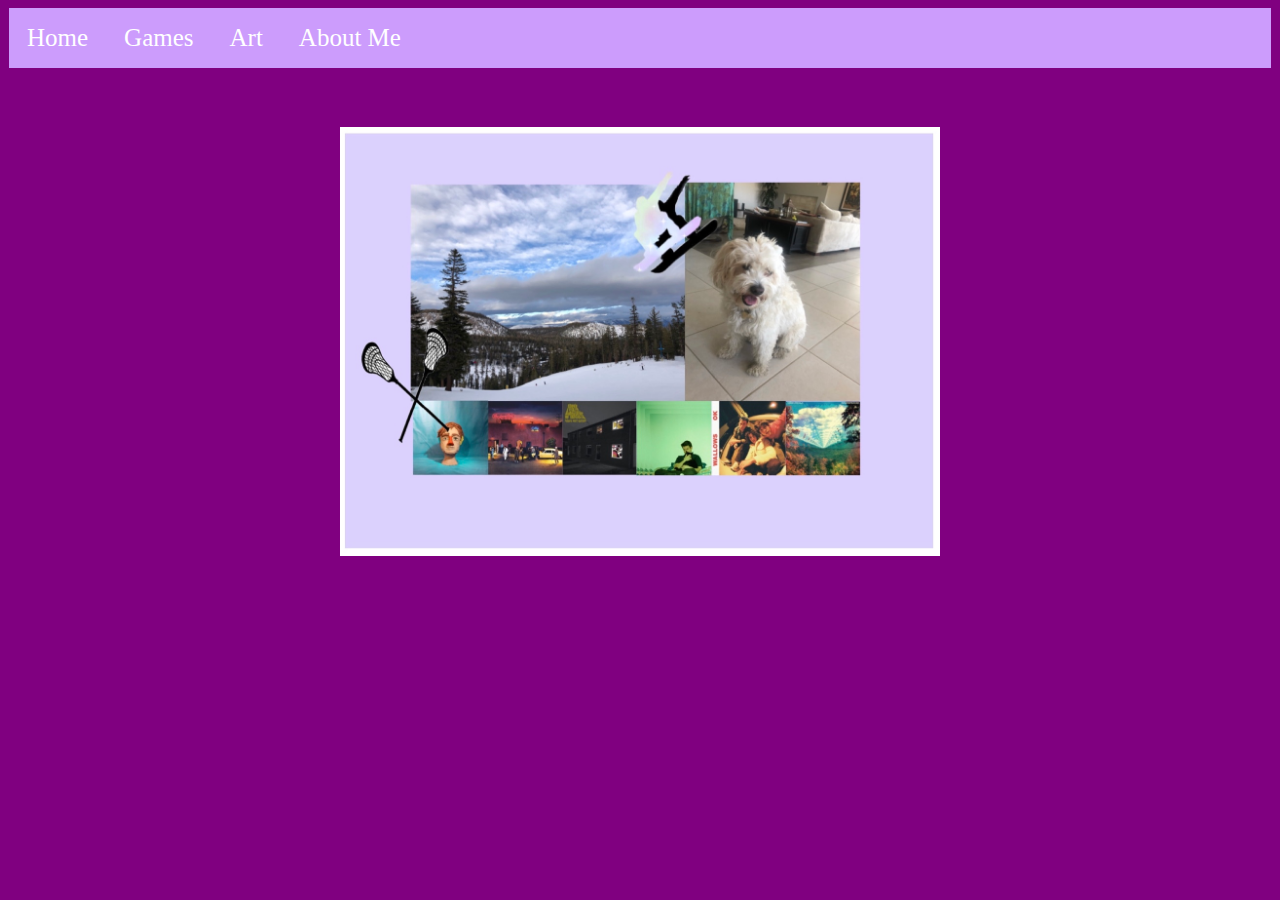
==== about-me.html @ 4efadee0 "Update about-me.html" ====
<html>
 <head>
<link rel="stylesheet" href="style.CSS">
 </head>
<body>

 <ul>
  <li><a href="index.html">Home</a></li>
  <li><a href="games.html">Games</a></li>
  <li><a href="art.html">Art</a></li>
  <li><a href="about-me.html">About Me</a></li>
</ul>
 
 <br>

  <img src="artifact.jpg" width="600">

</body>
---- style.CSS ----
body { 
  font-family: arial system-ui;
  background-color: purple;
  color: #cc9cfc;
  text-align: center;
  font-size: 50px;
}
   ul {
  list-style-type: none;
  margin: 1;
  padding: 0;
  overflow: hidden;
  background-color: #cc9cfc;
}
li {
  float: left;
}
li a {
  display: block;
  color: white;
  text-align: center;
  padding: 16px 18px;
  text-decoration: none;
  font-size: 25px
}
li a:hover {
  background-color: #808080;
}
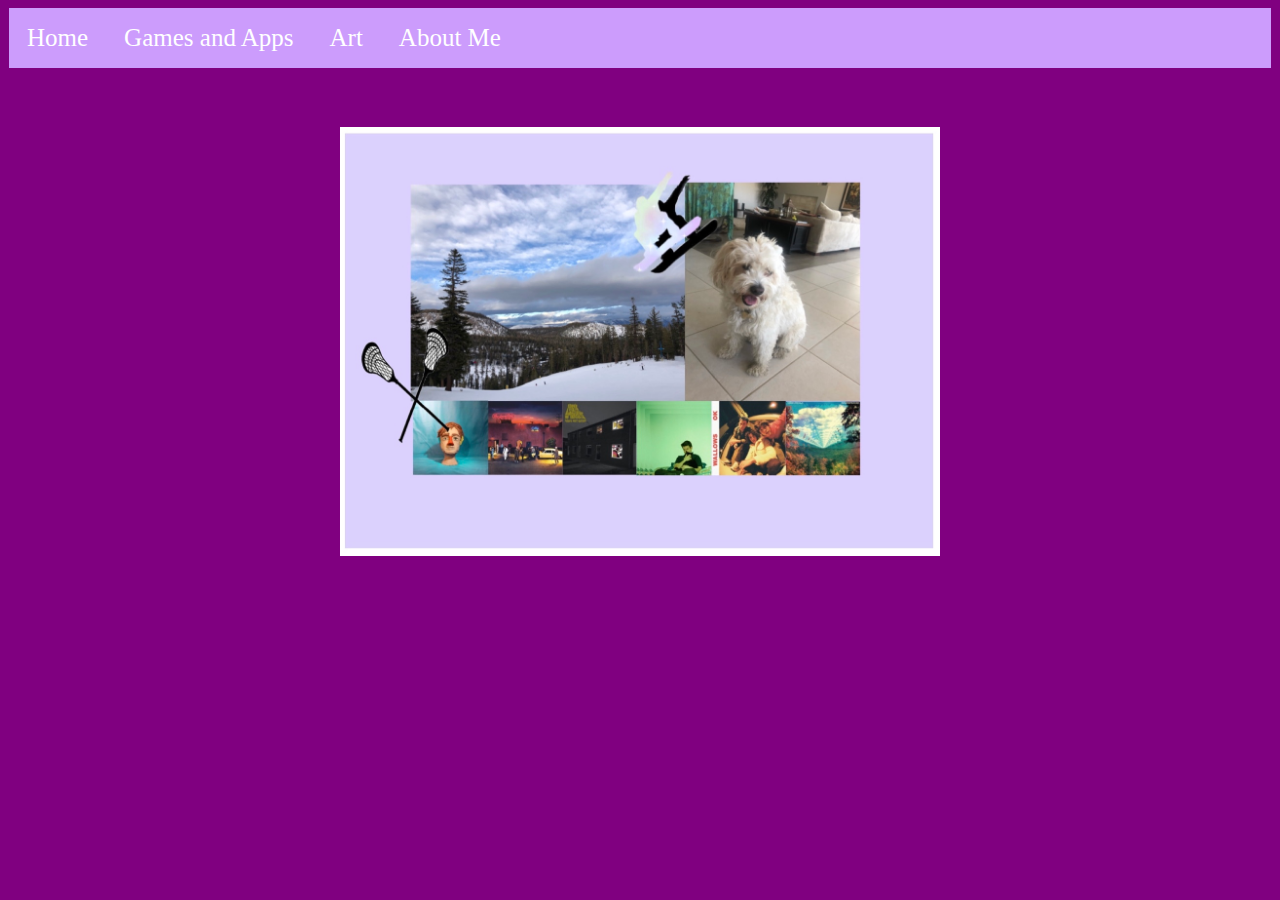
==== commit d4dd22c3: "Update about-me.html" ====
--- a/about-me.html
+++ b/about-me.html
@@ -6,7 +6,7 @@
 
  <ul>
   <li><a href="index.html">Home</a></li>
-  <li><a href="games.html">Games</a></li>
+  <li><a href="games.html">Games and Apps</a></li>
   <li><a href="art.html">Art</a></li>
   <li><a href="about-me.html">About Me</a></li>
 </ul>
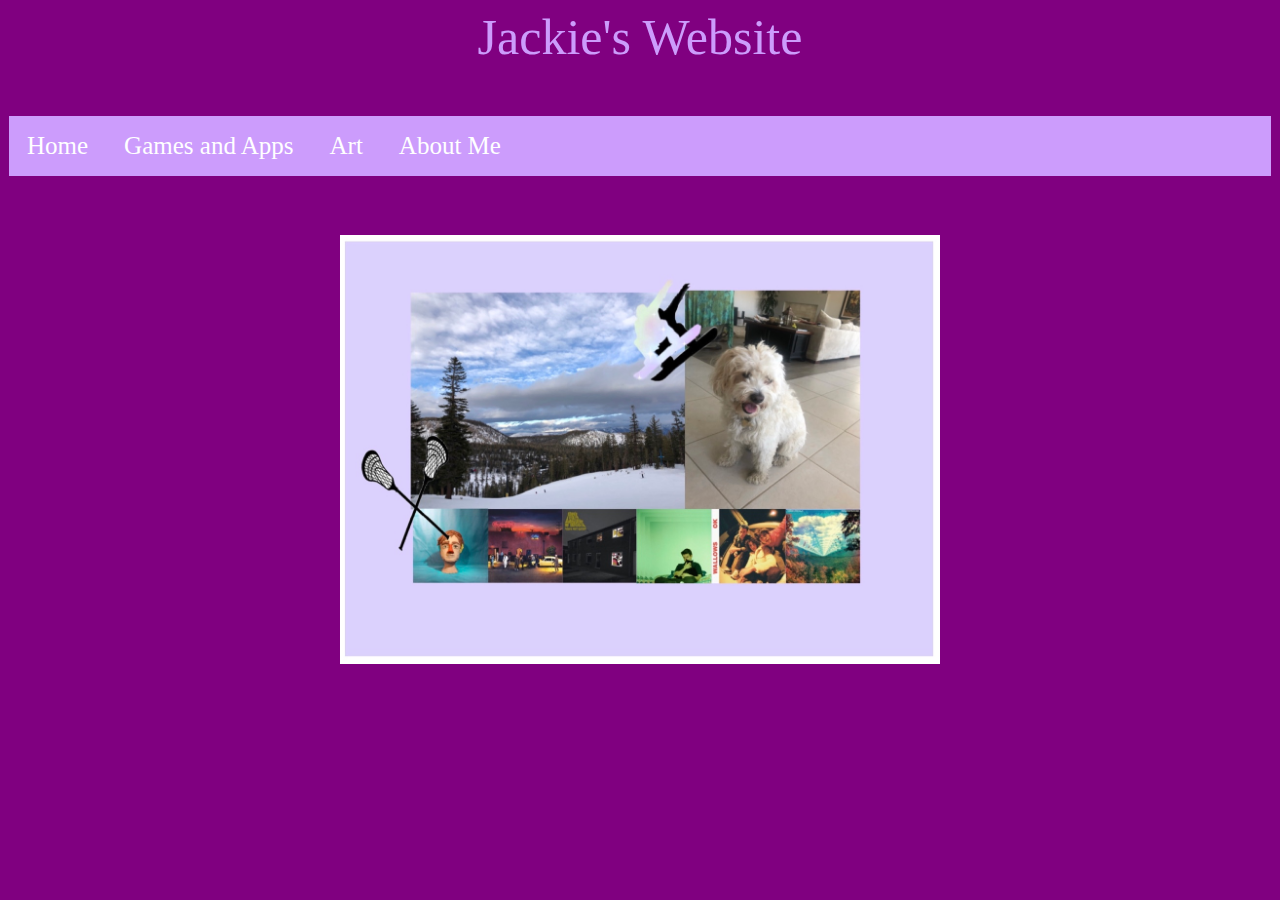
==== commit f06d8d36: "Update about-me.html" ====
--- a/about-me.html
+++ b/about-me.html
@@ -3,6 +3,9 @@
 <link rel="stylesheet" href="style.CSS">
  </head>
 <body>
+   <div class="title">
+    <p> Jackie's Website </p>
+  </div>
 
  <ul>
   <li><a href="index.html">Home</a></li>
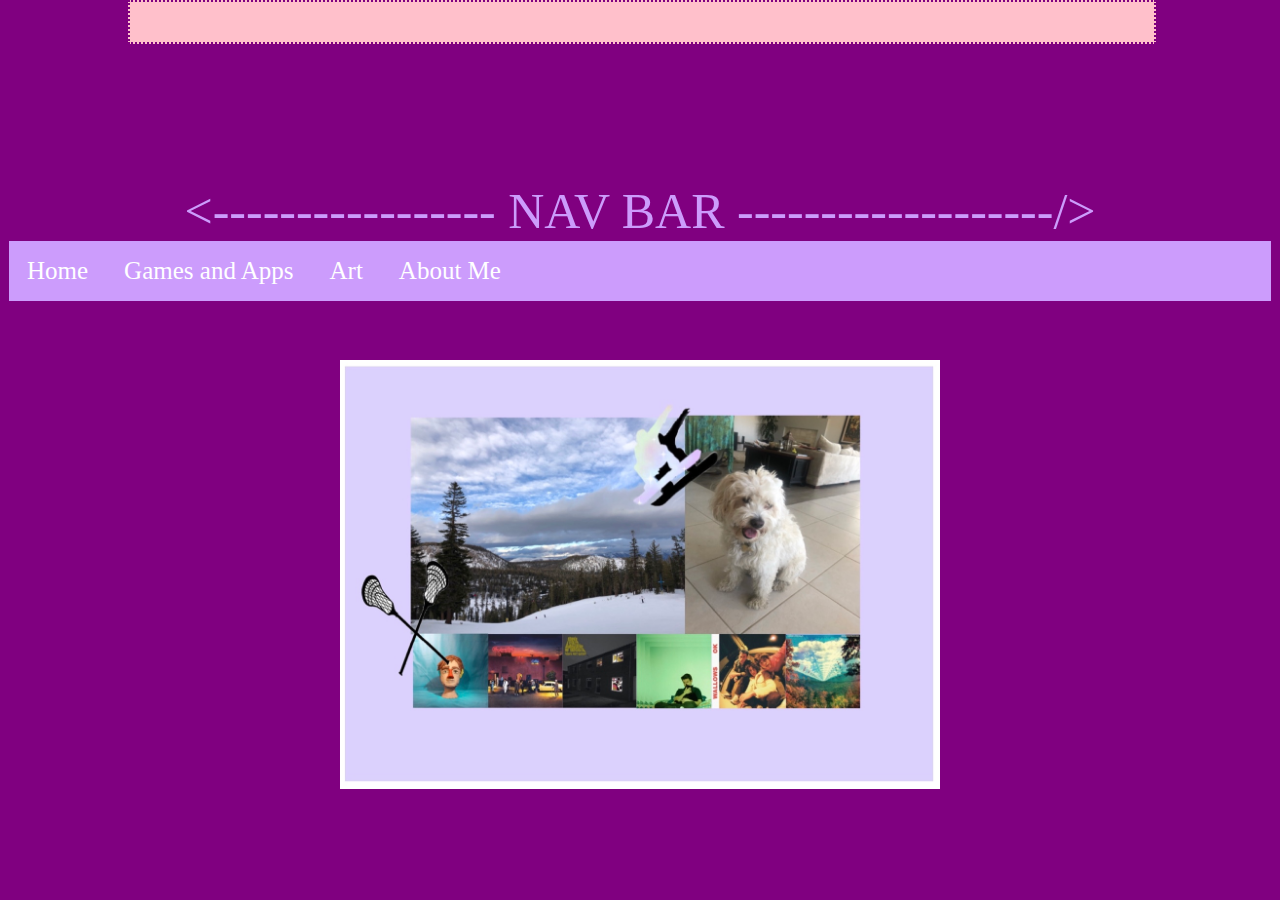
==== commit 0b5627e6: "Update about-me.html" ====
--- a/about-me.html
+++ b/about-me.html
@@ -6,7 +6,12 @@
    <div class="title">
     <p> Jackie's Website </p>
   </div>
-
+ 
+ <br>
+    <br>
+    <br>
+   
+<----------------- NAV BAR -------------------/>
  <ul>
   <li><a href="index.html">Home</a></li>
   <li><a href="games.html">Games and Apps</a></li>
--- a/style.CSS
+++ b/style.CSS
@@ -21,8 +21,22 @@
   text-align: center;
   padding: 16px 18px;
   text-decoration: none;
-  font-size: 25px
+  font-size: 25px;
 }
 li a:hover {
   background-color: #808080;
 } 
+div.title {
+  color: purple;
+  position: absolute;
+  background-color: pink;
+  border: 2px dotted purple;
+  width: 80%;
+  height: 40px;
+    top: 0;
+  left: 10%;
+}
+
+.title {
+  text-align: center;
+}
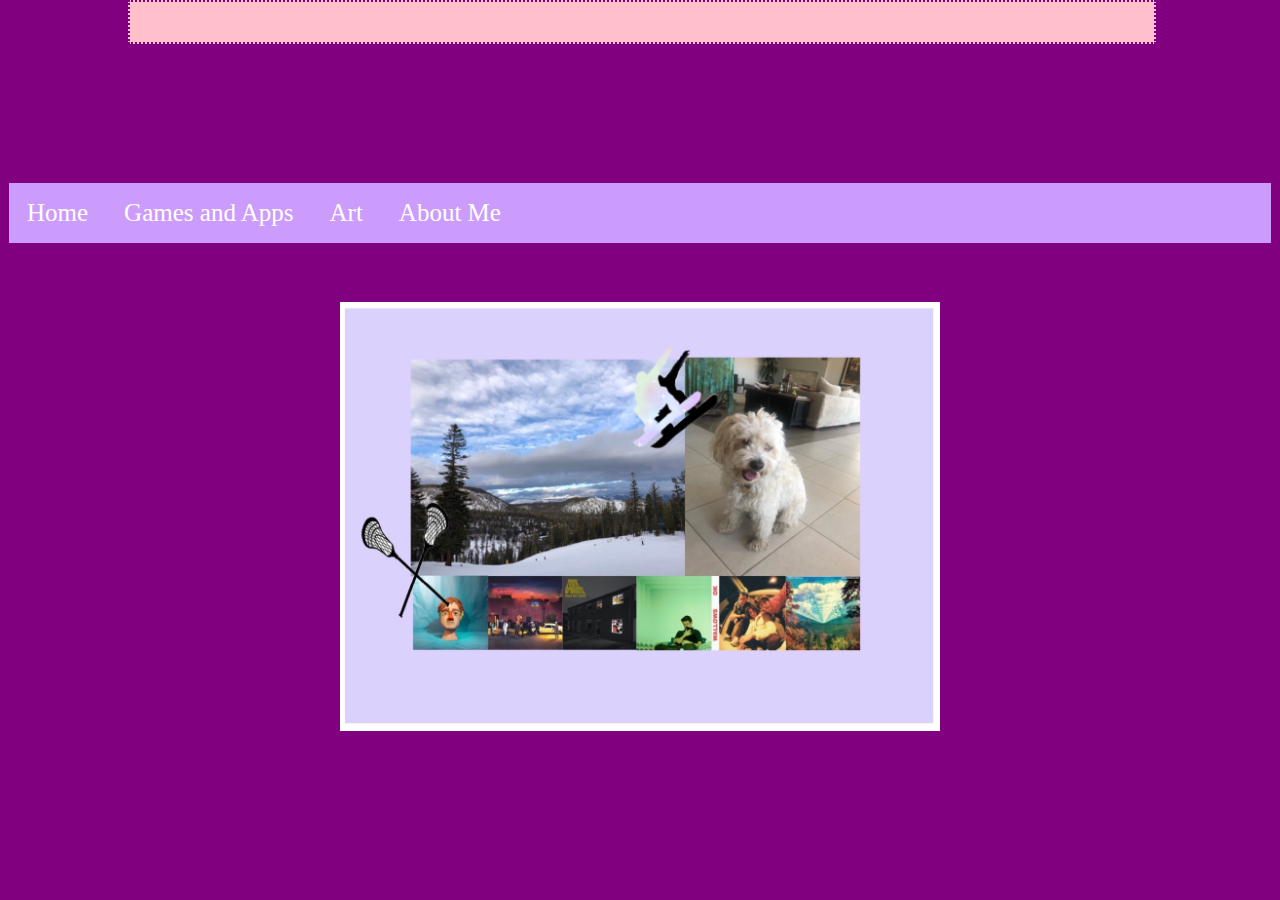
==== commit 8e33e0f5: "Update about-me.html" ====
--- a/about-me.html
+++ b/about-me.html
@@ -11,7 +11,7 @@
     <br>
     <br>
    
-<----------------- NAV BAR -------------------/>
+<!----------------- NAV BAR ------------------->
  <ul>
   <li><a href="index.html">Home</a></li>
   <li><a href="games.html">Games and Apps</a></li>
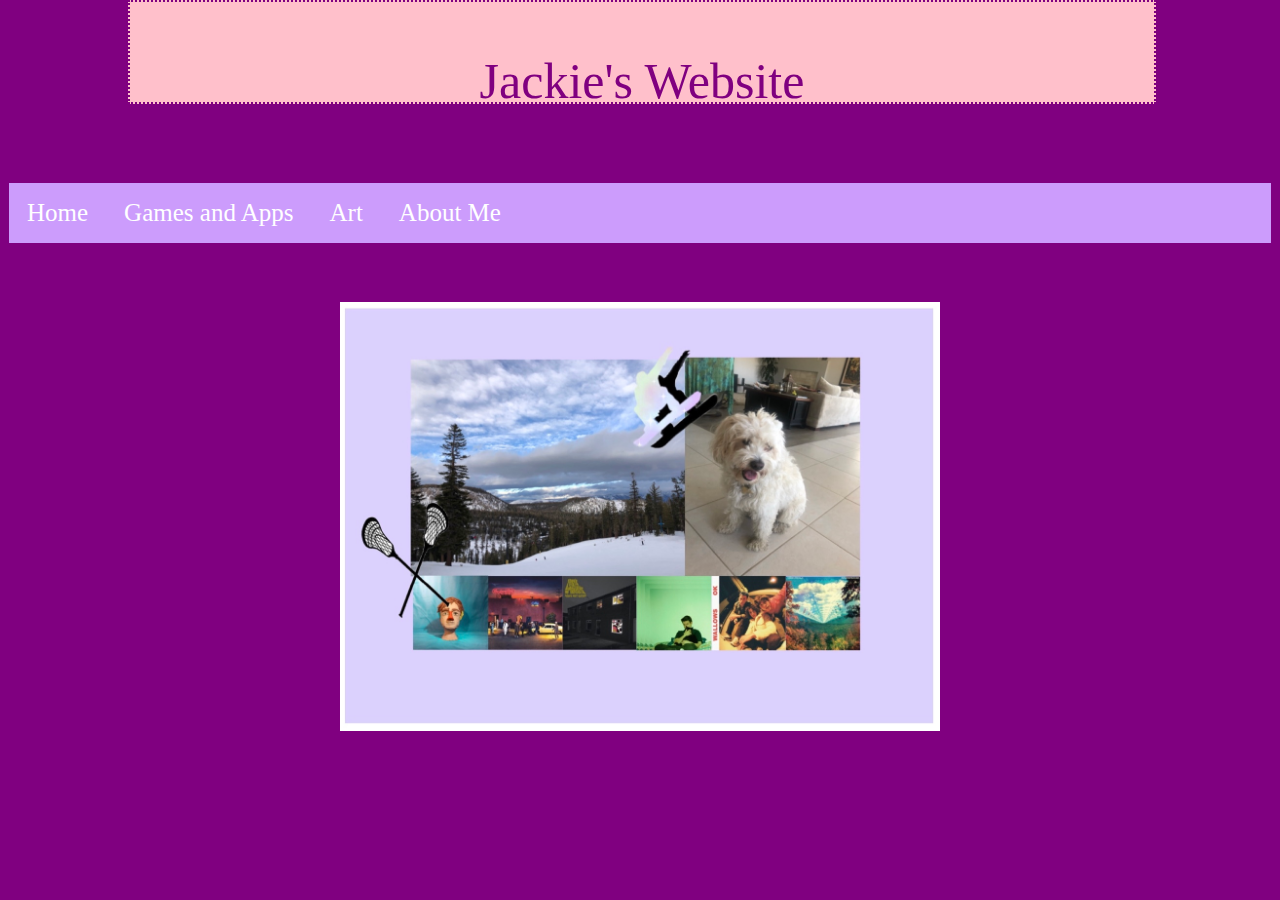
==== commit 0e10a6c7: "Update about-me.html" ====
--- a/about-me.html
+++ b/about-me.html
@@ -16,7 +16,7 @@
   <li><a href="index.html">Home</a></li>
   <li><a href="games.html">Games and Apps</a></li>
   <li><a href="art.html">Art</a></li>
-  <li><a href="about-me.html">About Me</a></li>
+  <li class="active"><a href="about-me.html">About Me</a></li>
 </ul>
  
  <br>
--- a/style.CSS
+++ b/style.CSS
@@ -32,7 +32,7 @@
   background-color: pink;
   border: 2px dotted purple;
   width: 80%;
-  height: 40px;
+  height: 100px;
     top: 0;
   left: 10%;
 }
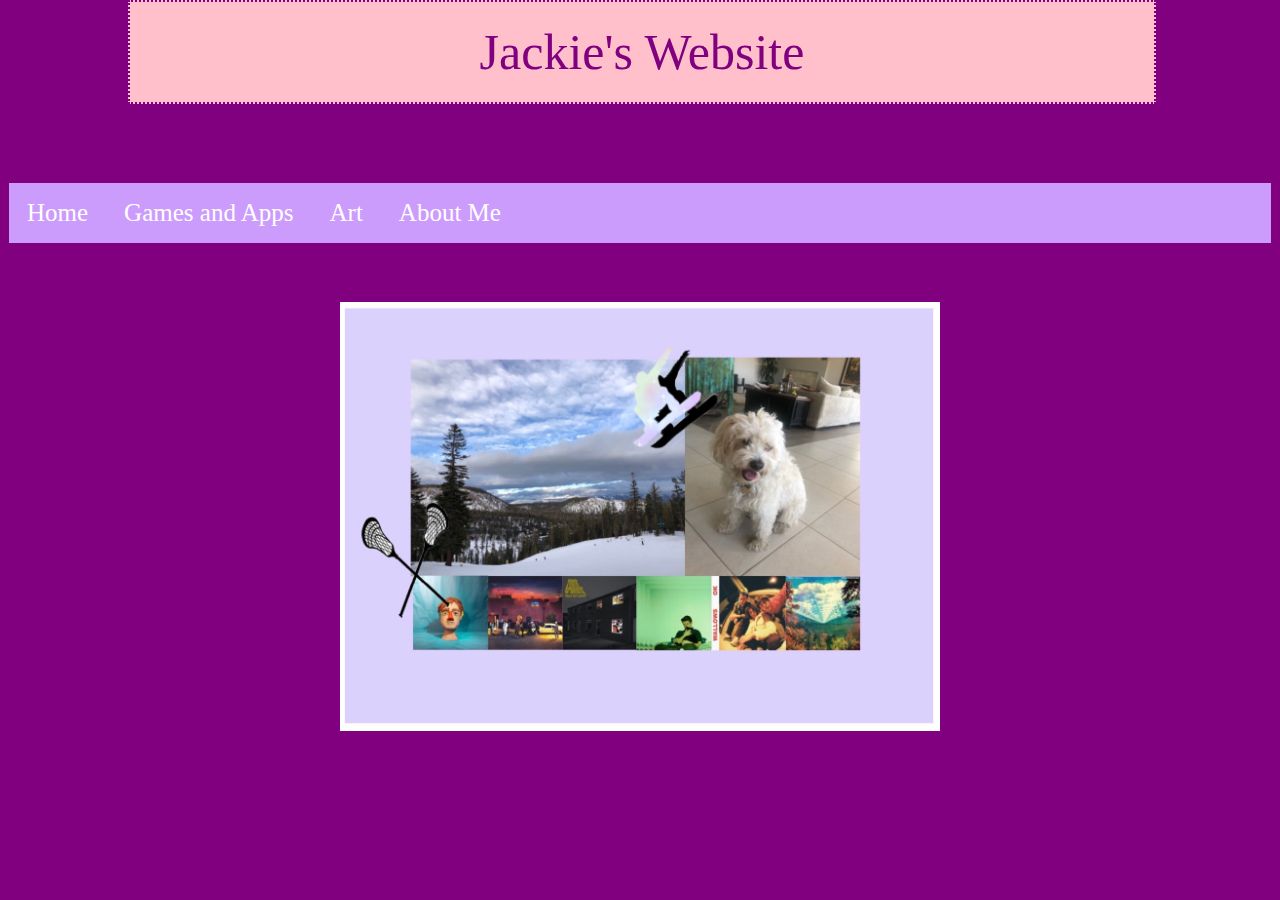
==== commit 5c1a128c: "Update about-me.html" ====
--- a/about-me.html
+++ b/about-me.html
@@ -4,7 +4,7 @@
  </head>
 <body>
    <div class="title">
-    <p> Jackie's Website </p>
+    <p class = "txt"> Jackie's Website </p>
   </div>
  
  <br>
--- a/style.CSS
+++ b/style.CSS
@@ -26,6 +26,7 @@
 li a:hover {
   background-color: #808080;
 } 
+
 div.title {
   color: purple;
   position: absolute;
@@ -40,3 +41,7 @@
 .title {
   text-align: center;
 }
+
+.txt {
+  transform: translateY(-50%);
+}
